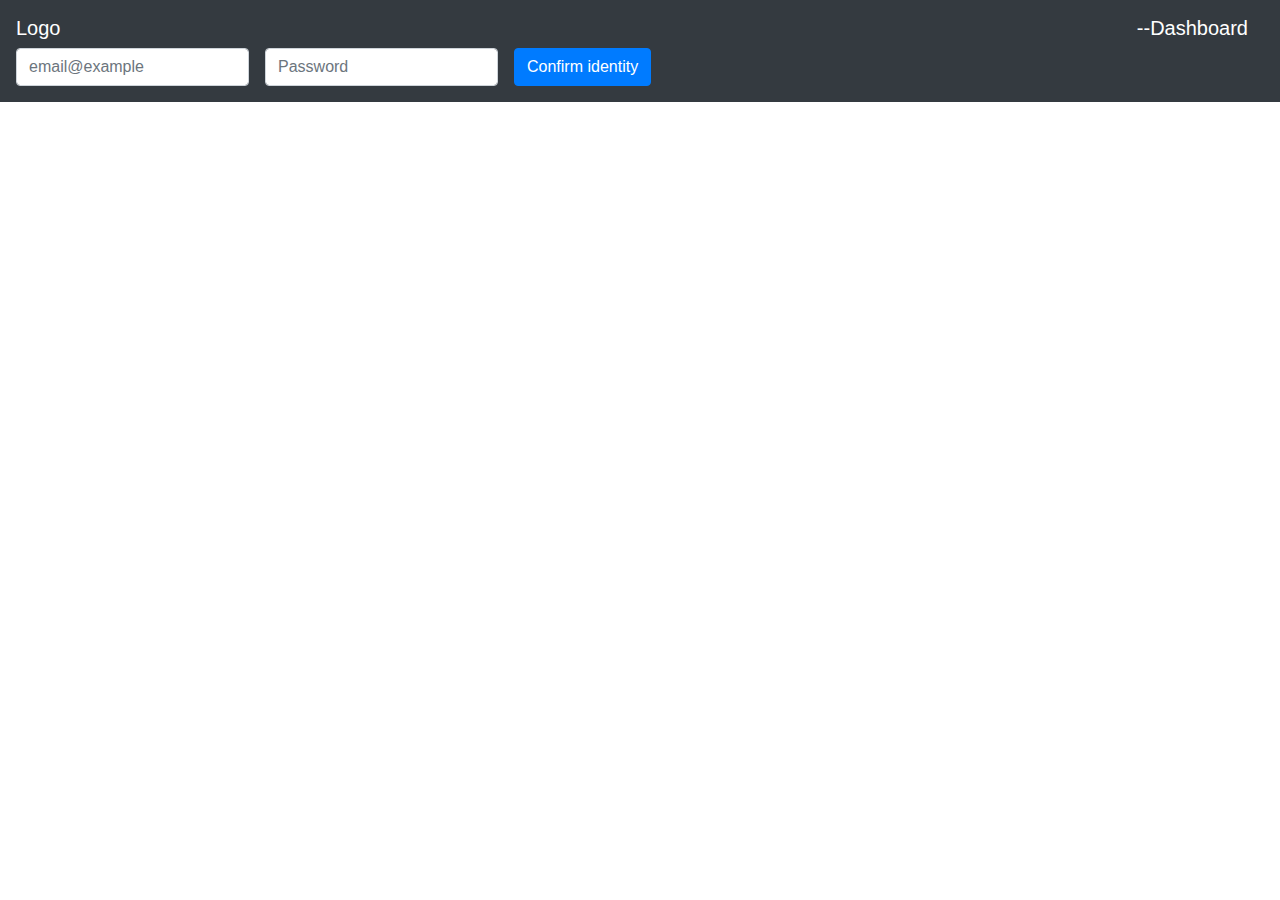
==== index.html @ aadaa8ce "Add files via upload" ====
<!DOCTYPE html>
<html lang="uk">
<head>
    <meta charset="UTF-8">
    <title>3Dmodel</title>
    <link href="style.css" rel="stylesheet">
    <link rel="stylesheet" href="https://maxcdn.bootstrapcdn.com/bootstrap/4.0.0/css/bootstrap.min.css" integrity="sha384-Gn5384xqQ1aoWXA+058RXPxPg6fy4IWvTNh0E263XmFcJlSAwiGgFAW/dAiS6JXm" crossorigin="anonymous">
</head>
<body>
<nav class="navbar navbar-dark bg-dark">
    <nav >
        <span class="navbar-brand mb-0 h1">Logo</span>
    </nav>
    <a id="nav_dashboard" class="navbar-brand" href="#">--Dashboard</a>
    <form class="form-inline">
        <div class="form-group mb-2">
            <label for="inputemail" class="sr-only">Password</label>
            <input type="text" class="form-control" id="inputemail" placeholder="email@example">
        </div>
        <div class="form-group mx-sm-3 mb-2">
            <label for="inputPassword2" class="sr-only">Password</label>
            <input type="password" class="form-control" id="inputPassword2" placeholder="Password">
        </div>
        <button type="submit" class="btn btn-primary mb-2">Confirm identity</button>
    </form>
</nav>
</body>
<script src="//netdna.bootstrapcdn.com/bootstrap/4.0.0/js/bootstrap.min.js"></script>
</html>
---- style.css ----
#nav_dashboard{
    margin-left:550px ;
}
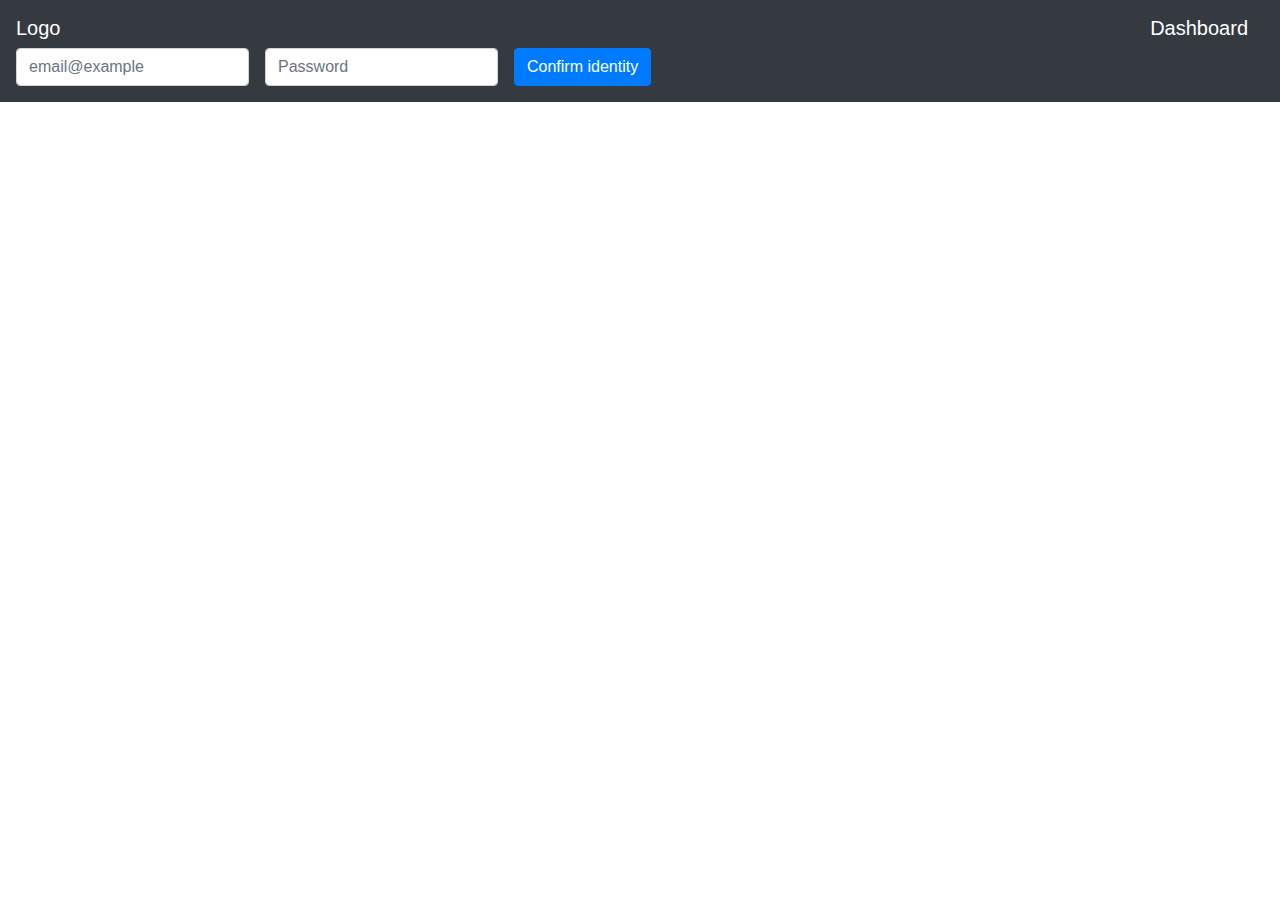
==== commit 09008b05: "Update index.html" ====
--- a/index.html
+++ b/index.html
@@ -11,7 +11,7 @@
     <nav >
         <span class="navbar-brand mb-0 h1">Logo</span>
     </nav>
-    <a id="nav_dashboard" class="navbar-brand" href="#">--Dashboard</a>
+    <a id="nav_dashboard" class="navbar-brand" href="#">Dashboard</a>
     <form class="form-inline">
         <div class="form-group mb-2">
             <label for="inputemail" class="sr-only">Password</label>
@@ -26,4 +26,4 @@
 </nav>
 </body>
 <script src="//netdna.bootstrapcdn.com/bootstrap/4.0.0/js/bootstrap.min.js"></script>
-</html>+</html>
